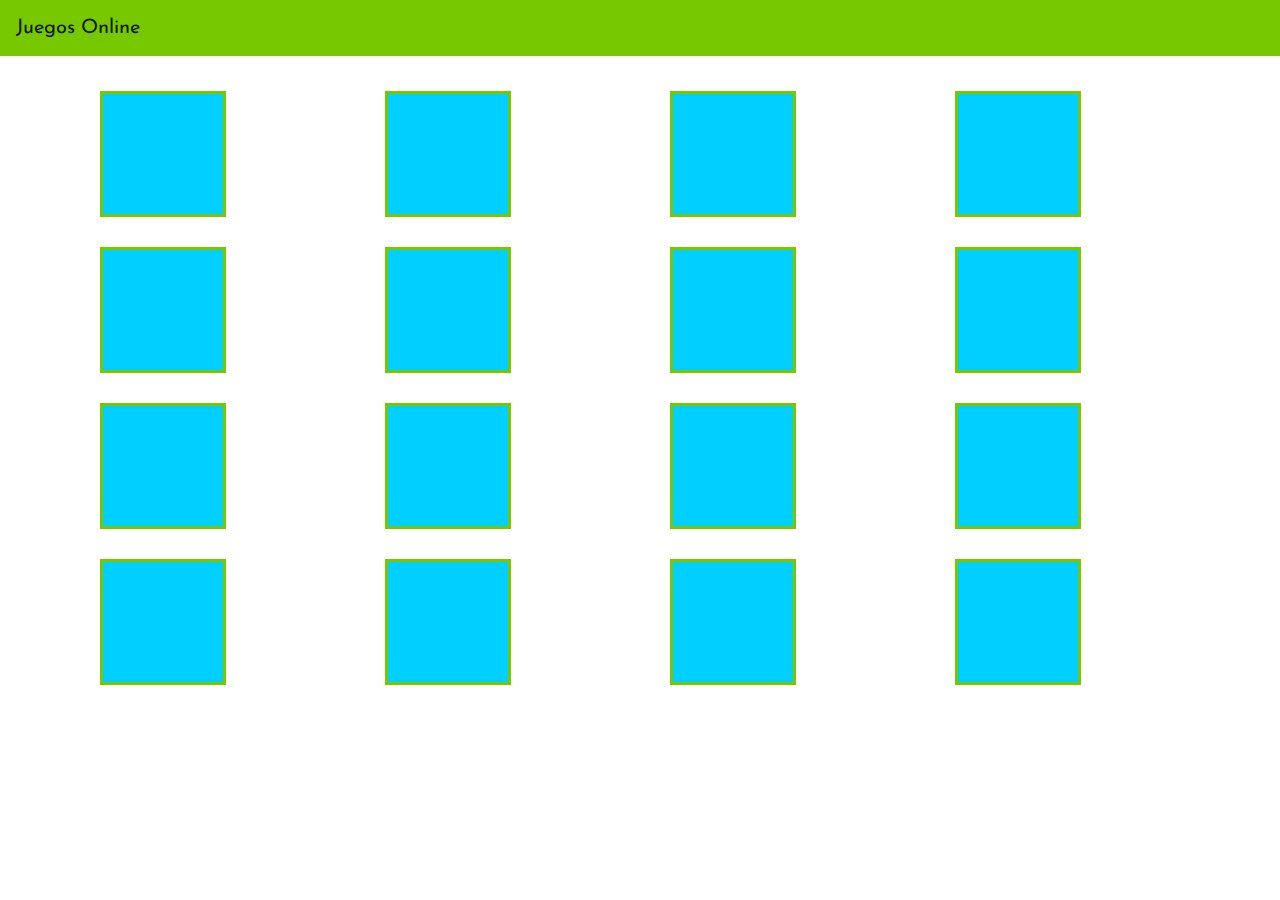
==== memoria.html @ 50e5445e "first commit" ====
<!DOCTYPE html>
<html>
<head>
	<meta charset="utf-8">
    <meta name="viewport" content="width=device-width, initial-scale=1, shrink-to-fit=no">
    <meta name="description" content="Aplicación de juegos online en JavaScript y jQuery">
    <meta name="author" content="Georgios Botas Recchia">
	<title>Juego de memoria</title>

	<!--Bootstrap-->
	<link rel="stylesheet" href="https://stackpath.bootstrapcdn.com/bootstrap/4.4.1/css/bootstrap.min.css" integrity="sha384-Vkoo8x4CGsO3+Hhxv8T/Q5PaXtkKtu6ug5TOeNV6gBiFeWPGFN9MuhOf23Q9Ifjh" crossorigin="anonymous">

	<!-- Estilos-->
	<link rel="stylesheet" type="text/css" href="style.css">

	<!--Fuentes-->
	<link href="https://fonts.googleapis.com/css?family=Josefin+Sans&display=swap" rel="stylesheet">

	<!--jQuery-->
	<script src="https://ajax.googleapis.com/ajax/libs/jquery/3.4.1/jquery.min.js"></script>

</head>
<body>

	<nav class="navbar navbar-light bg-light">
	  <a class="navbar-brand" href="index.html">Juegos Online</a>
	</nav>

	<div class="container container-top">
		<div class="row">
			<div class="col-3">
				<img class="img-memory" id="img-1" src="assets/imgs-memoria/default.jpg">
			</div>
			<div class="col-3">
				<img class="img-memory" id="img-2" src="assets/imgs-memoria/default.jpg">
			</div>
			<div class="col-3">
				<img class="img-memory" id="img-3" src="assets/imgs-memoria/default.jpg">
			</div>
			<div class="col-3">
				<img class="img-memory" id="img-4" src="assets/imgs-memoria/default.jpg">
			</div>
		</div>

		<div class="row">
			<div class="col-3">
				<img class="img-memory" id="img-5" src="assets/imgs-memoria/default.jpg">
			</div>
			<div class="col-3">
				<img class="img-memory" id="img-6" src="assets/imgs-memoria/default.jpg">
			</div>
			<div class="col-3">
				<img class="img-memory" id="img-7" src="assets/imgs-memoria/default.jpg">
			</div>
			<div class="col-3">
				<img class="img-memory" id="img-8" src="assets/imgs-memoria/default.jpg">
			</div>
		</div>

		<div class="row">
			<div class="col-3">
				<img class="img-memory" id="img-9" src="assets/imgs-memoria/default.jpg">
			</div>
			<div class="col-3">
				<img class="img-memory" id="img-10" src="assets/imgs-memoria/default.jpg">
			</div>
			<div class="col-3">
				<img class="img-memory" id="img-11" src="assets/imgs-memoria/default.jpg">
			</div>
			<div class="col-3">
				<img class="img-memory" id="img-12" src="assets/imgs-memoria/default.jpg">
			</div>
		</div>

		<div class="row">
			<div class="col-3">
				<img class="img-memory" id="img-13" src="assets/imgs-memoria/default.jpg">
			</div>
			<div class="col-3">
				<img class="img-memory" id="img-14" src="assets/imgs-memoria/default.jpg">
			</div>
			<div class="col-3">
				<img class="img-memory" id="img-15" src="assets/imgs-memoria/default.jpg">
			</div>
			<div class="col-3">
				<img class="img-memory" id="img-16" src="assets/imgs-memoria/default.jpg">
			</div>
		</div>


	</div>

<script src="js/memoria.js"></script>
</body>
</html>
---- style.css ----
body {
	font-family: 'Josefin Sans', sans-serif;
}

.bg-light {
    background-color: rgb(120, 200, 0) !important;
}

.container-top{
	padding-top: 20px;
}

.img-memory{
	border: solid;
	border-color: rgb(120, 200, 0);
	margin: 15px;
}
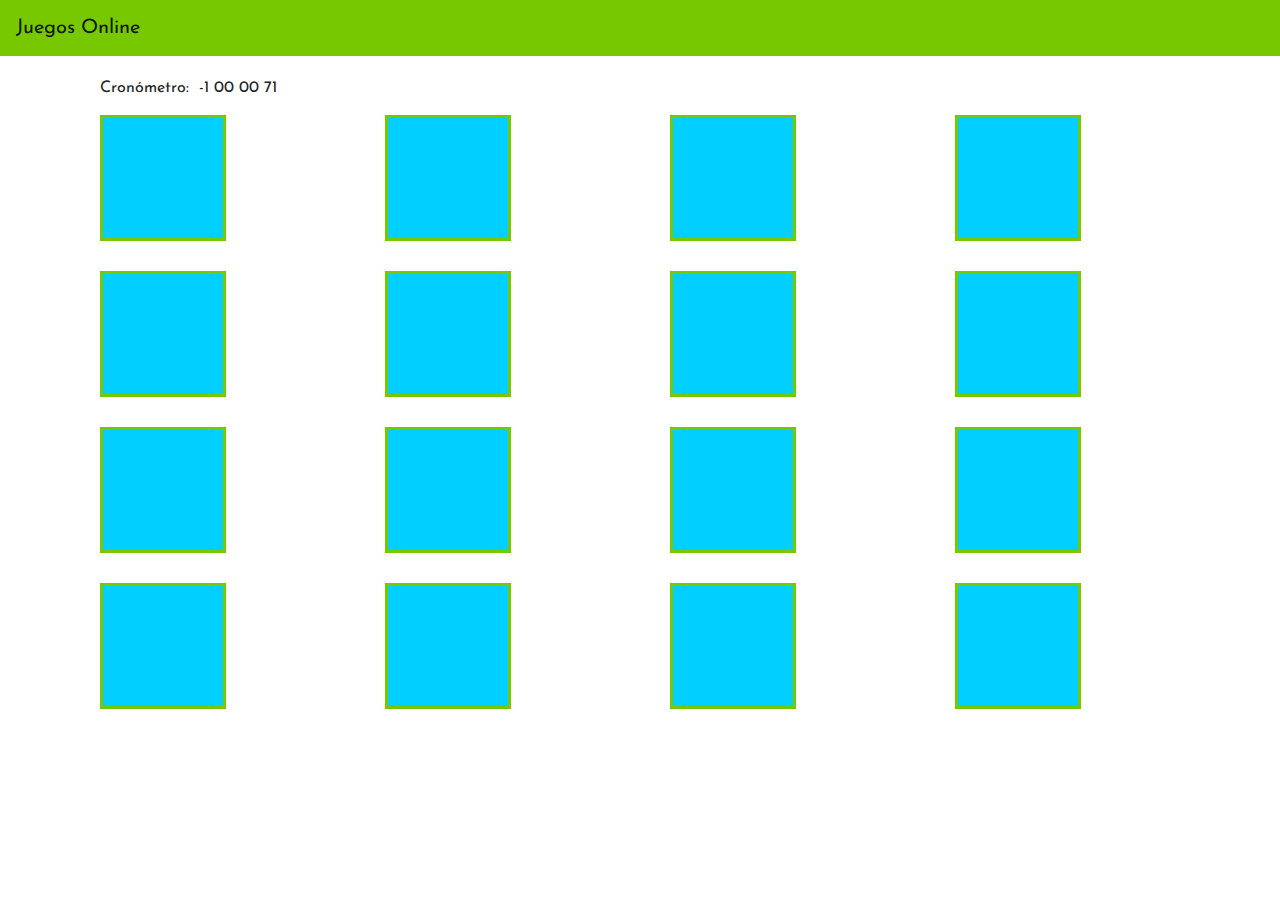
==== commit 87a85511: "cronometro y inicio desarrollo juego preg-resp" ====
--- a/memoria.html
+++ b/memoria.html
@@ -27,63 +27,71 @@
 	</nav>
 
 	<div class="container container-top">
-		<div class="row">
-			<div class="col-3">
-				<img class="img-memory" id="img-1" src="assets/imgs-memoria/default.jpg">
-			</div>
-			<div class="col-3">
-				<img class="img-memory" id="img-2" src="assets/imgs-memoria/default.jpg">
-			</div>
-			<div class="col-3">
-				<img class="img-memory" id="img-3" src="assets/imgs-memoria/default.jpg">
-			</div>
-			<div class="col-3">
-				<img class="img-memory" id="img-4" src="assets/imgs-memoria/default.jpg">
+
+		<div id="cronometro">
+			<span>Cronómetro: </span>
+			<div id="reloj">
+			  0 00 00 00
 			</div>
 		</div>
 
 		<div class="row">
 			<div class="col-3">
-				<img class="img-memory" id="img-5" src="assets/imgs-memoria/default.jpg">
+				<img class="img-memory" id="img-1" data-index="0" src="assets/imgs-memoria/default.jpg">
 			</div>
 			<div class="col-3">
-				<img class="img-memory" id="img-6" src="assets/imgs-memoria/default.jpg">
+				<img class="img-memory" id="img-2" data-index="1" src="assets/imgs-memoria/default.jpg">
 			</div>
 			<div class="col-3">
-				<img class="img-memory" id="img-7" src="assets/imgs-memoria/default.jpg">
+				<img class="img-memory" id="img-3" data-index="2" src="assets/imgs-memoria/default.jpg">
 			</div>
 			<div class="col-3">
-				<img class="img-memory" id="img-8" src="assets/imgs-memoria/default.jpg">
+				<img class="img-memory" id="img-4" data-index="3" src="assets/imgs-memoria/default.jpg">
 			</div>
 		</div>
 
 		<div class="row">
 			<div class="col-3">
-				<img class="img-memory" id="img-9" src="assets/imgs-memoria/default.jpg">
+				<img class="img-memory" id="img-5" data-index="4" src="assets/imgs-memoria/default.jpg">
 			</div>
 			<div class="col-3">
-				<img class="img-memory" id="img-10" src="assets/imgs-memoria/default.jpg">
+				<img class="img-memory" id="img-6" data-index="5" src="assets/imgs-memoria/default.jpg">
 			</div>
 			<div class="col-3">
-				<img class="img-memory" id="img-11" src="assets/imgs-memoria/default.jpg">
+				<img class="img-memory" id="img-7" data-index="6" src="assets/imgs-memoria/default.jpg">
 			</div>
 			<div class="col-3">
-				<img class="img-memory" id="img-12" src="assets/imgs-memoria/default.jpg">
+				<img class="img-memory" id="img-8" data-index="7" src="assets/imgs-memoria/default.jpg">
 			</div>
 		</div>
 
 		<div class="row">
 			<div class="col-3">
-				<img class="img-memory" id="img-13" src="assets/imgs-memoria/default.jpg">
+				<img class="img-memory" id="img-9" data-index="8" src="assets/imgs-memoria/default.jpg">
 			</div>
 			<div class="col-3">
-				<img class="img-memory" id="img-14" src="assets/imgs-memoria/default.jpg">
+				<img class="img-memory" id="img-10" data-index="9" src="assets/imgs-memoria/default.jpg">
 			</div>
 			<div class="col-3">
-				<img class="img-memory" id="img-15" src="assets/imgs-memoria/default.jpg">
+				<img class="img-memory" id="img-11" data-index="10" src="assets/imgs-memoria/default.jpg">
 			</div>
 			<div class="col-3">
-				<img class="img-memory" id="img-16" src="assets/imgs-memoria/default.jpg">
+				<img class="img-memory" id="img-12" data-index="11" src="assets/imgs-memoria/default.jpg">
+			</div>
+		</div>
+
+		<div class="row">
+			<div class="col-3">
+				<img class="img-memory" id="img-13" data-index="12" src="assets/imgs-memoria/default.jpg">
+			</div>
+			<div class="col-3">
+				<img class="img-memory" id="img-14" data-index="13" src="assets/imgs-memoria/default.jpg">
+			</div>
+			<div class="col-3">
+				<img class="img-memory" id="img-15" data-index="14" src="assets/imgs-memoria/default.jpg">
+			</div>
+			<div class="col-3">
+				<img class="img-memory" id="img-16" data-index="15" src="assets/imgs-memoria/default.jpg">
 			</div>
 		</div>
 
--- a/style.css
+++ b/style.css
@@ -10,8 +10,24 @@
 	padding-top: 20px;
 }
 
+
+/*
+*	Memoria
+*/
 .img-memory{
 	border: solid;
 	border-color: rgb(120, 200, 0);
 	margin: 15px;
-}+}
+
+#cronometro{
+	margin-left: 15px;
+}
+
+#cronometro span{
+	padding-right: 10px;
+	float: left;
+}
+
+
+	
